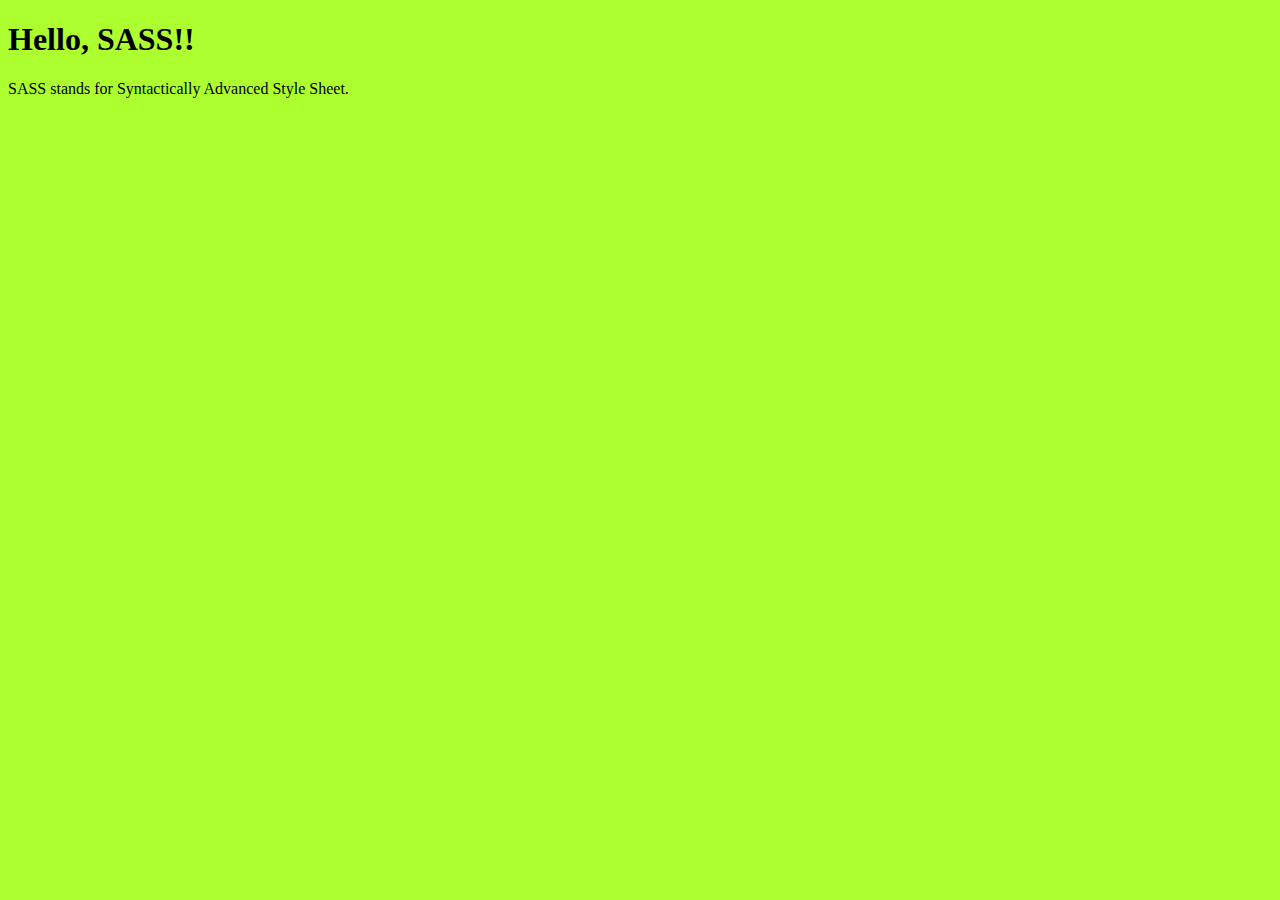
==== sass-basics/index.html @ e49974d7 "Created a SASS file add watch to the file to create css file." ====
<!DOCTYPE html>
<html lang="en">
  <head>
    <meta charset="UTF-8" />
    <meta name="viewport" content="width=device-width, initial-scale=1.0" />
    <title>SASS Basics</title>
    <link rel="stylesheet" href="/sass-basics/style.css" />
  </head>
  <body>
    <h1>Hello, SASS!!</h1>
    <p>SASS stands for Syntactically Advanced Style Sheet.</p>
  </body>
</html>
---- sass-basics/style.css ----
body {
  background: greenyellow;
}/*# sourceMappingURL=style.css.map */
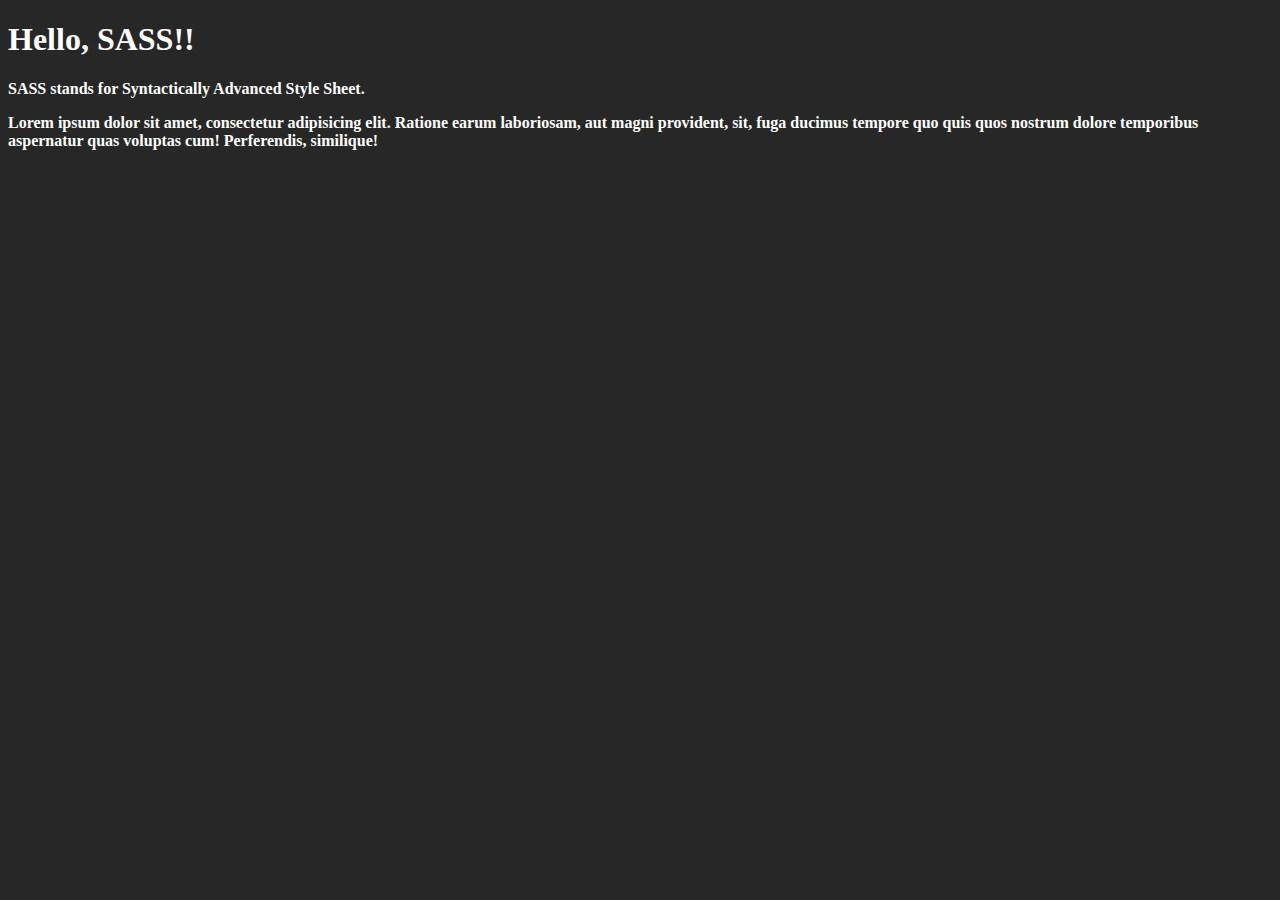
==== commit b603aee7: "Added Variables and Map to SCSS file." ====
--- a/sass-basics/index.html
+++ b/sass-basics/index.html
@@ -9,5 +9,14 @@
   <body>
     <h1>Hello, SASS!!</h1>
     <p>SASS stands for Syntactically Advanced Style Sheet.</p>
+
+    <div class="main">
+      <p>
+        Lorem ipsum dolor sit amet, consectetur adipisicing elit. Ratione earum
+        laboriosam, aut magni provident, sit, fuga ducimus tempore quo quis quos
+        nostrum dolore temporibus aspernatur quas voluptas cum! Perferendis,
+        similique!
+      </p>
+    </div>
   </body>
 </html>
--- a/sass-basics/style.css
+++ b/sass-basics/style.css
@@ -1,3 +1,5 @@
 body {
-  background: greenyellow;
+  background: #272727;
+  color: #fff;
+  font-weight: 700;
 }/*# sourceMappingURL=style.css.map */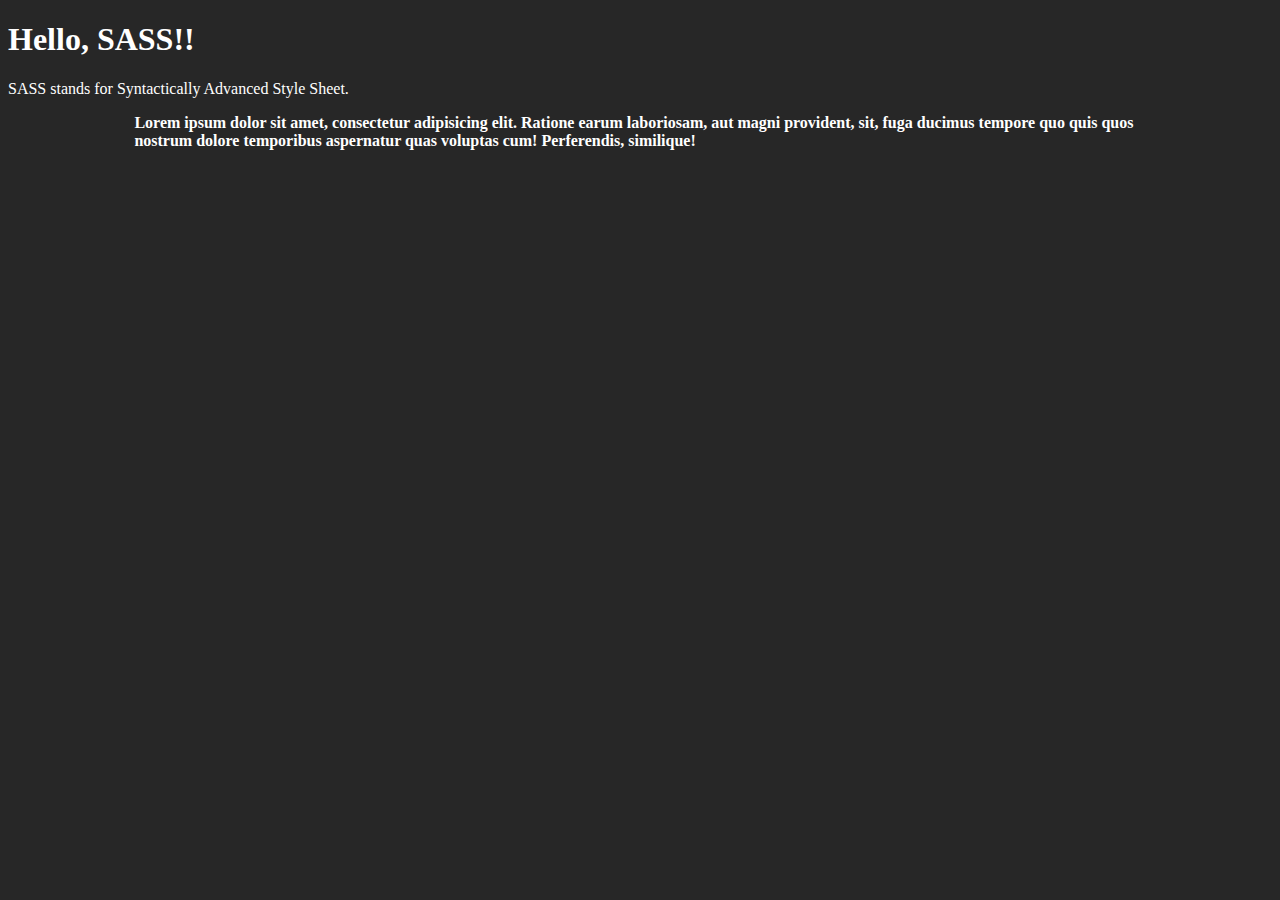
==== commit 0229ee33: "Applied Nesting in SCSS file." ====
--- a/sass-basics/index.html
+++ b/sass-basics/index.html
@@ -11,7 +11,7 @@
     <p>SASS stands for Syntactically Advanced Style Sheet.</p>
 
     <div class="main">
-      <p>
+      <p class="main__paragraph">
         Lorem ipsum dolor sit amet, consectetur adipisicing elit. Ratione earum
         laboriosam, aut magni provident, sit, fuga ducimus tempore quo quis quos
         nostrum dolore temporibus aspernatur quas voluptas cum! Perferendis,
--- a/sass-basics/style.css
+++ b/sass-basics/style.css
@@ -1,5 +1,15 @@
 body {
   background: #272727;
   color: #fff;
+}
+
+.main {
+  width: 80%;
+  margin: 0 auto;
+}
+.main .main__paragraph {
   font-weight: 700;
+}
+.main .main__paragraph:hover {
+  color: lime;
 }/*# sourceMappingURL=style.css.map */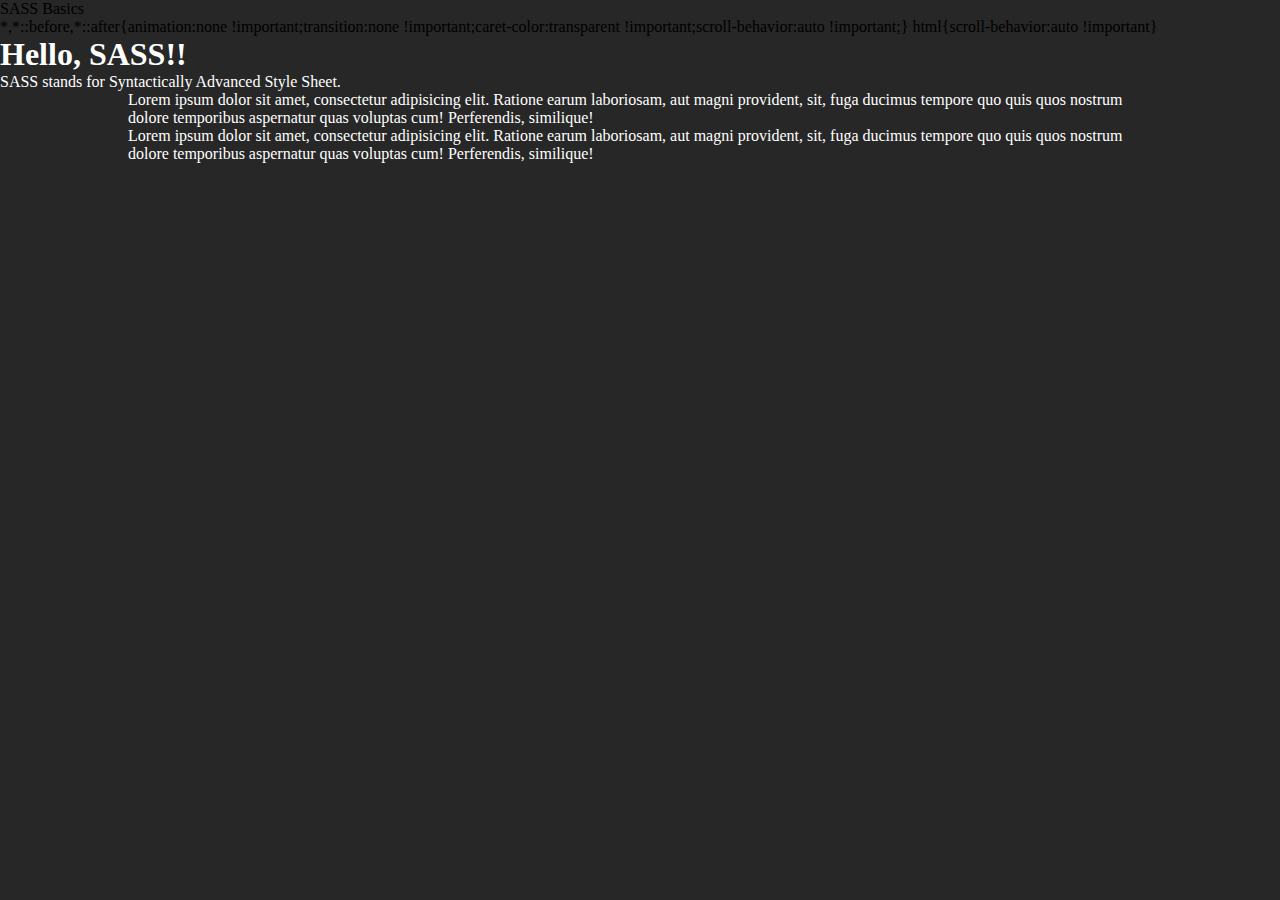
==== commit 79c8cf99: "Added Mixins to styles.scss file." ====
--- a/sass-basics/index.html
+++ b/sass-basics/index.html
@@ -17,6 +17,12 @@
         nostrum dolore temporibus aspernatur quas voluptas cum! Perferendis,
         similique!
       </p>
+      <p class="main__paragraph"></p>
+        Lorem ipsum dolor sit amet, consectetur adipisicing elit. Ratione earum
+        laboriosam, aut magni provident, sit, fuga ducimus tempore quo quis quos
+        nostrum dolore temporibus aspernatur quas voluptas cum! Perferendis,
+        similique!
+      </p>
     </div>
   </body>
 </html>
--- a/sass-basics/style.css
+++ b/sass-basics/style.css
@@ -1,14 +1,25 @@
+* {
+  display: block;
+  margin: 0;
+  padding: 0;
+}
+
 body {
   background: #272727;
   color: #fff;
 }
 
 .main {
+  display: flex;
+  justify-content: center;
+  align-items: center;
+  align-content: center;
+  flex-direction: column;
   width: 80%;
   margin: 0 auto;
 }
 .main .main__paragraph {
-  font-weight: 700;
+  font-weight: 400;
 }
 .main .main__paragraph:hover {
   color: lime;
